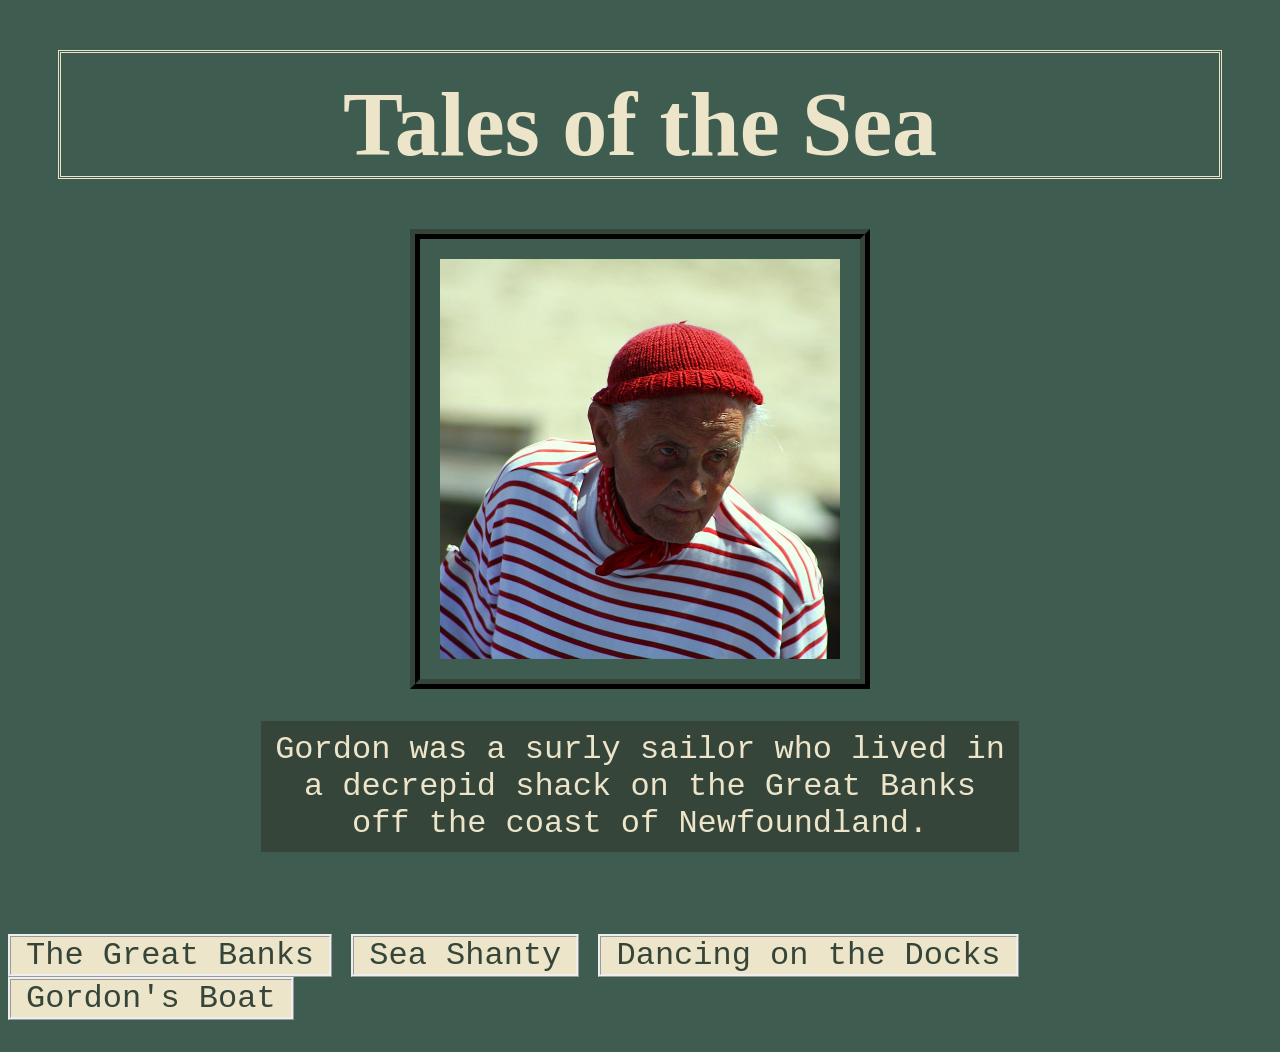
==== index.html @ e606e341 "Add files via upload" ====
<!DOCTYPE html>
<html>
<head>
	<meta charset="utf-8">
	<meta name="viewport" content="width=device-width, initial-scale=1">
	<title>Gordon the Drunken Sailor</title>
	<link rel="stylesheet" type="text/css" href="styles.css">
</head>
<body>
	<h1>Tales of the Sea</h1>
	<img src="images/sailor.jpg" width="400px" alt="sailor in red hat">
	<p>Gordon was a surly sailor who lived in a decrepid shack on the Great Banks off the coast of Newfoundland.</p>
<br>
	<ul>
		<li><a href="landscape.html">The Great Banks</a></li>
		<li><a href="audio.html">Sea Shanty</a></li>
		<li><a href="animation.html">Dancing on the Docks</a></li>
		<li><a href="model.html">Gordon's Boat</a></li>
	</ul>

</body>
</html>
---- styles.css ----
body{background-color: #3E5C50;}

h1{color: #EDE5CA; 
  font-family: Papyrus; 
  font-size: 90px; 
  text-align: center;
  border-style: double;
  border-color:#EDE5CA;
  padding-top: 20px;
  margin:50px; }

p{color: #EDE5CA;
  font-family: Courier;
  font-size: 32px;
  text-align: center;
  background-color:#36453A;
  margin-left:20%;
  margin-right:20%;
  padding:10px;}

img{display: block;
	margin: auto;
	border-style: ridge;
	border-color: #36453A;
	padding:20px;
	border-width:10px;
}

ul{
	list-style-type: none;
	margin-left: auto;
	margin-right:auto;
	padding:0;
	overflow: hidden;
	font-family: Courier;
	font-size: 32px;
	
}

ul li{display: inline-block;
	  text-align: center;
	  border-style: ridge;}

ul li a{
	display:block;
	color: #36453A;
	text-align: center;
	padding: 40x 45px;
	padding-left: 15px;
	padding-right: 15px;
	border-color: #36453A;
	background-color: #EDE5CA;
	text-decoration: none;
}

ul li a:hover{
	background-color: #36453A;
	color:#EDE5CA;
	font-size: 45px;
}
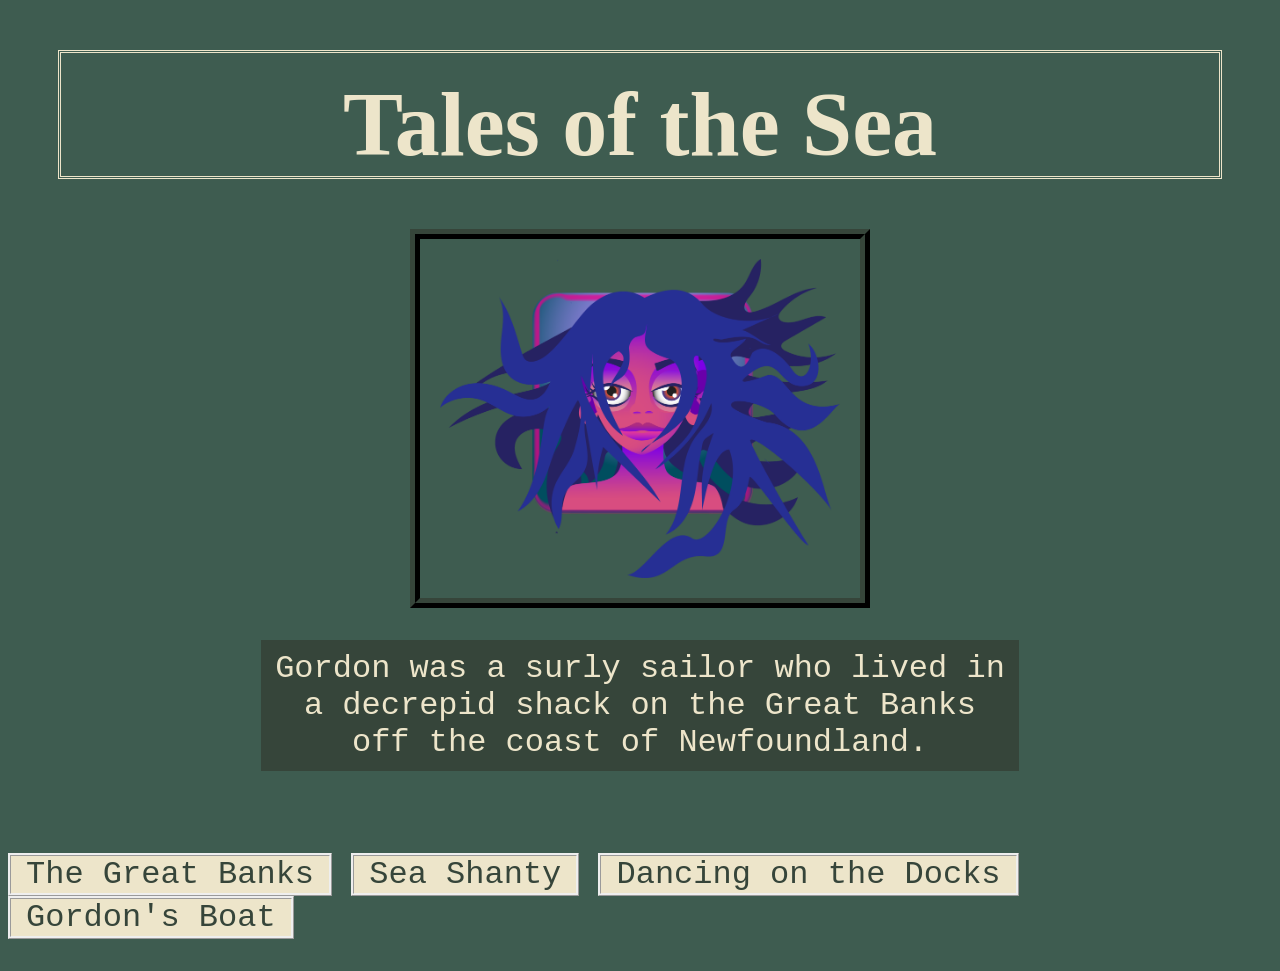
==== commit 1cfd2693: "Update index.html" ====
--- a/index.html
+++ b/index.html
@@ -8,7 +8,7 @@
 </head>
 <body>
 	<h1>Tales of the Sea</h1>
-	<img src="images/sailor.jpg" width="400px" alt="sailor in red hat">
+	<img src="images/portrait.png" width="400px" alt="sailor in red hat">
 	<p>Gordon was a surly sailor who lived in a decrepid shack on the Great Banks off the coast of Newfoundland.</p>
 <br>
 	<ul>
@@ -19,4 +19,4 @@
 	</ul>
 
 </body>
-</html>+</html>
